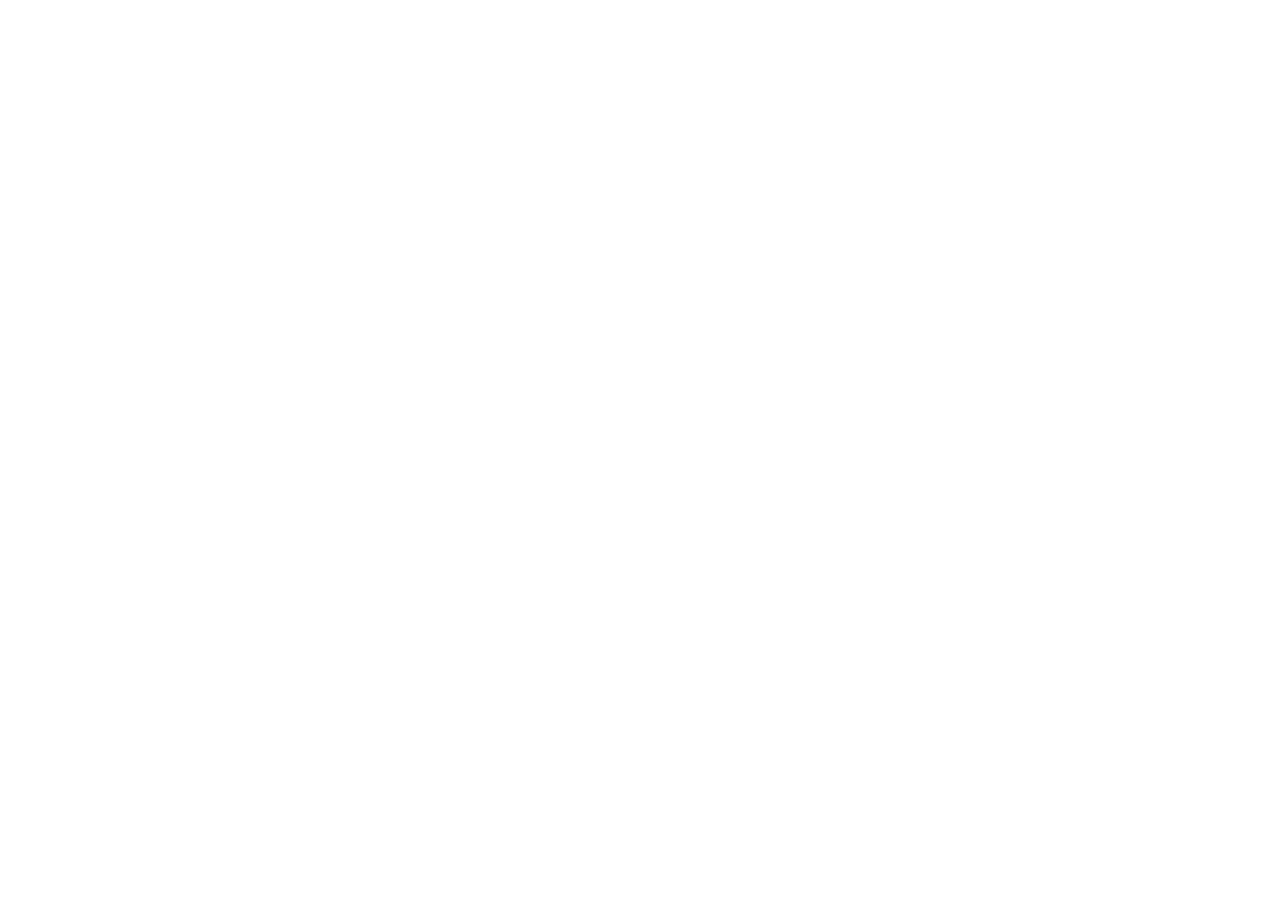
==== inicial.html @ e17d2cb1 "Create inicial.html" ====
<!DOCTYPE html>
<html lang="pt-br">
<head>
    <meta charset="UTF-8">
    <meta http-equiv="X-UA-Compatible" content="IE=edge">
    <meta name="viewport" content="width=device-width, initial-scale=1.0">
    <title>Document</title>
    <link href="style.css" rel="stylesheet">
</head>
<body>

</body>
</html>
---- style.css ----
*{/* isso é a pergunta esqueceu da senha e o lembre-me*/
    font-family: 'poppins', sans-serif;
    font-size: medium;
}
body{
    background-image:url(imagem/fundo.jpg);
    background-size: cover;
    background-repeat: no-repeat;
    background-position: center;
    background-attachment: fixed;
}
.box{/*isso é o grid eu acho*/
    display: flex;
    justify-content: center;
    align-items: center;
    min-height: 90vh;
}
.container{/*isso é tipo a "mae" */
    display: flex;
    width: 350px;
    flex-direction: column;
    padding: 0 15px 0 15px;
}
span{/*vitoria web*/
    color: #fff;
    font-size:large;
    display: flex;
    justify-content: center;
    padding: 10px 0 15px 0;
}
header{/* aqui é onde mexe na parte onde ta escrito iniciar seção*/
    color: #fff;
    font-size: 89%;
    display: flex;
    justify-content: center;
    padding: 0 0 15px 0;
}
.input-field{/*sao tipo os botoes a parte do usuario e da senha, esse em especifico é o do usuario*/
    display: flex;
    flex-direction: column;
    margin-bottom: 15px;
}
.input-field .input{/*essa é da senha*/
    height: 45px;
    width: 87%;
    border: none;
    outline: none;
    border-radius: 30px;
    color: #fff;
    padding: 0 0 0 42px;
    background: rgba(255,255,255,01);
}
i{
    position: relative;
    top: -31px;
    left: 17px;
    color: #fff;
}
::-webkit-input-placeholder{/*fornecer ao usuário uma dica que descreve o valor esperado em um dado campo de entrada*/
    color: #fff;
}
.submit{/*é quando voce escreveu e depois aperta o enter*/
    border: none;
    border-radius: 30px;
    font-size: 15px;
    height: 45px;
    outline: none;
    width: 100%;
    background: rgba(255,255,255,07);
    cursor: pointer;/*para mudar o estilo do cursor*/
    transition: 3s;
}
.submit:hover{
    box-shadow: 1px 5px 7px rgba(0,0,0,0.2);
}
.bottom{/*botao*/
    display: flex;
    flex-direction: row;
    justify-content: space-between;
    font-size: small;
    color: #fff;
    margin-top: 10px;
}
.esquerda{
    display: flex;
}
label a{
    color:#fff;
    text-decoration: none;
}
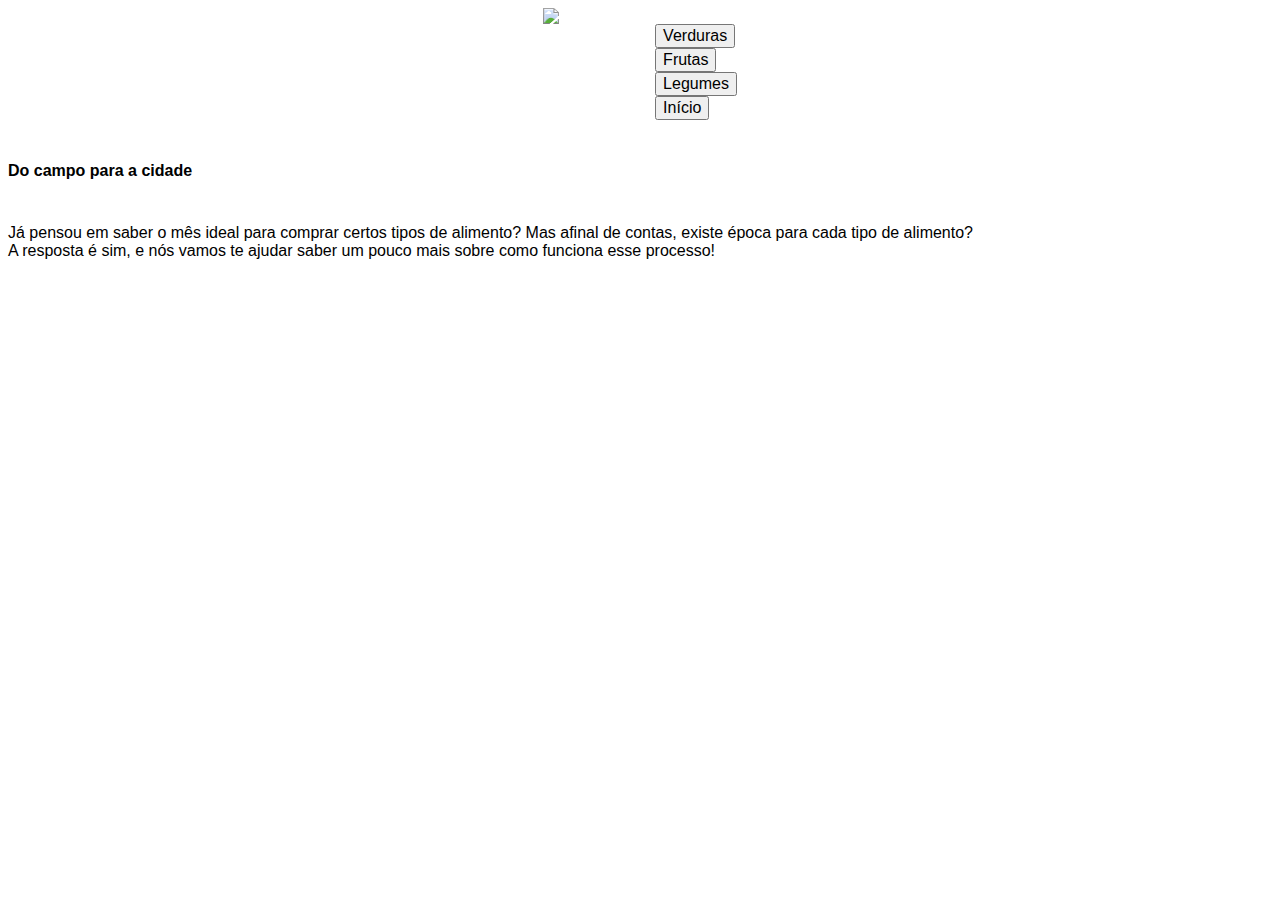
==== commit ec41ea8c: "Update inicial.html" ====
--- a/inicial.html
+++ b/inicial.html
@@ -1,3 +1,4 @@
+
 <!DOCTYPE html>
 <html lang="pt-br">
 <head>
@@ -7,7 +8,24 @@
     <title>Document</title>
     <link href="style.css" rel="stylesheet">
 </head>
-<body>
+<body class="fundo2">
+    <header class="total">
+        <img class="logo" src="imagem/logo.jpg" alt="logotipo">
+        <nav>
+            <ul class="principal">
+                <li><a href="verduras.html"> <button class="botao" id="primeiro" type="button">Verduras</button></a></li>
+                <li><a href="frutas.html"> <button class="botao" id="segundo" type="button">Frutas</button></a></li>
+                <li><a href="legumes.html"> <button class="botao" id="terceiro" type="button">Legumes</button></a></li>
+                <li><a href="inicial.html"> <button class="botao" id="quarto" type="button">Início</button></a></li>
+                </ul>
+        </nav>
+    </header>
+    <main class="texto">
+        <h1> Do campo para a cidade </h1>
+        <nav>
+            <br><div><p> Já pensou em saber o mês ideal para comprar certos tipos de alimento? Mas afinal de contas, existe época para cada tipo de alimento? <br> A resposta é sim, e nós vamos te ajudar saber um pouco mais sobre como funciona esse processo!</p></div>
+        </nav>
+    </main>
 
 </body>
 </html>
